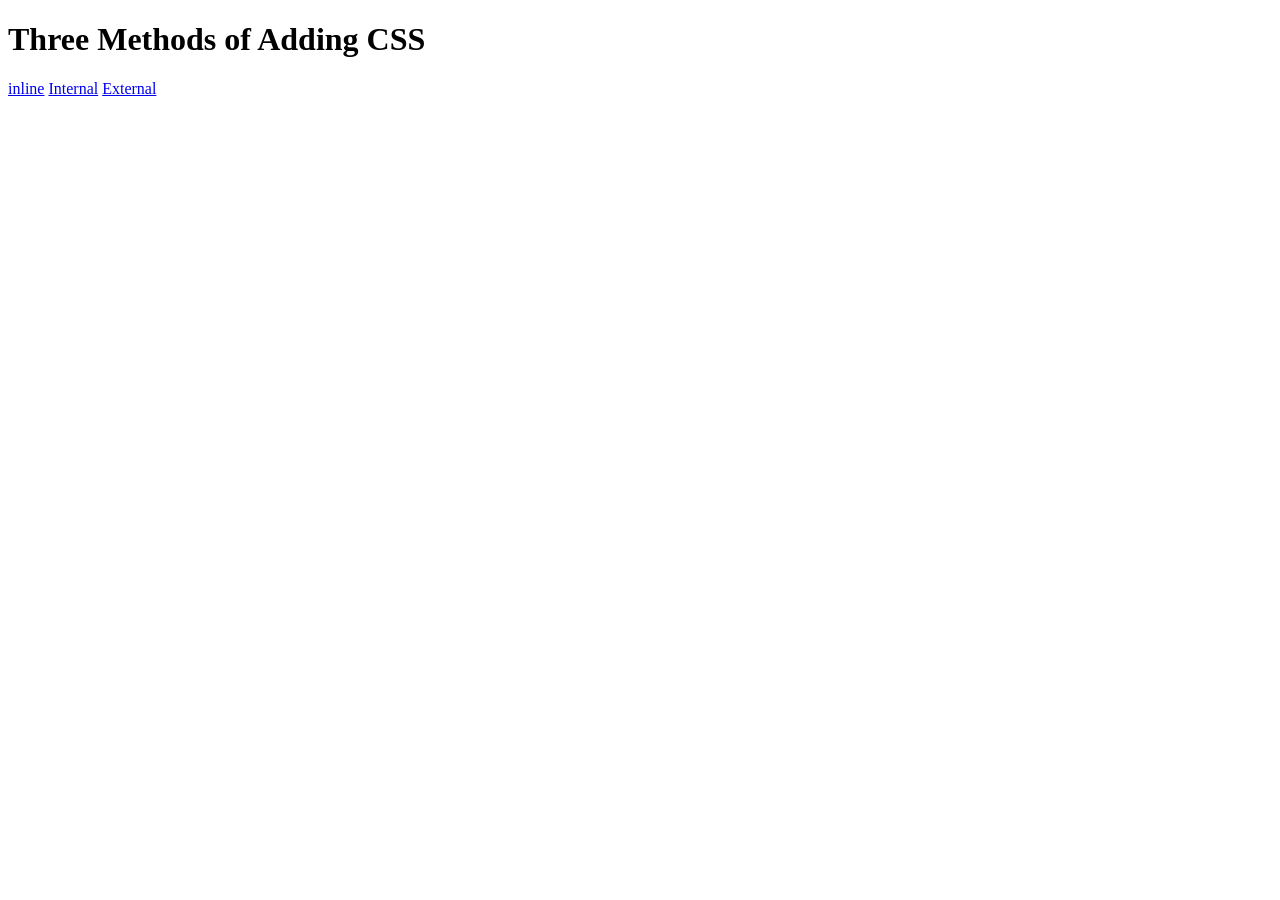
==== goal1.html @ dada91dd "Add files via upload" ====
<!DOCTYPE html>
<html lang="en">
<head>
    <meta charset="UTF-8">
    <meta name="viewport" content="width=device-width, initial-scale=1.0">
    <title>Document</title>
</head>
<body>
    <h1>Three Methods of Adding CSS</h1>
    <nav>
        <a href="Inline.html">inline</a>
        <a href="internal.html">Internal</a>
        <a href="External.html">External</a>
      
    </nav>
    

</body>
</html>
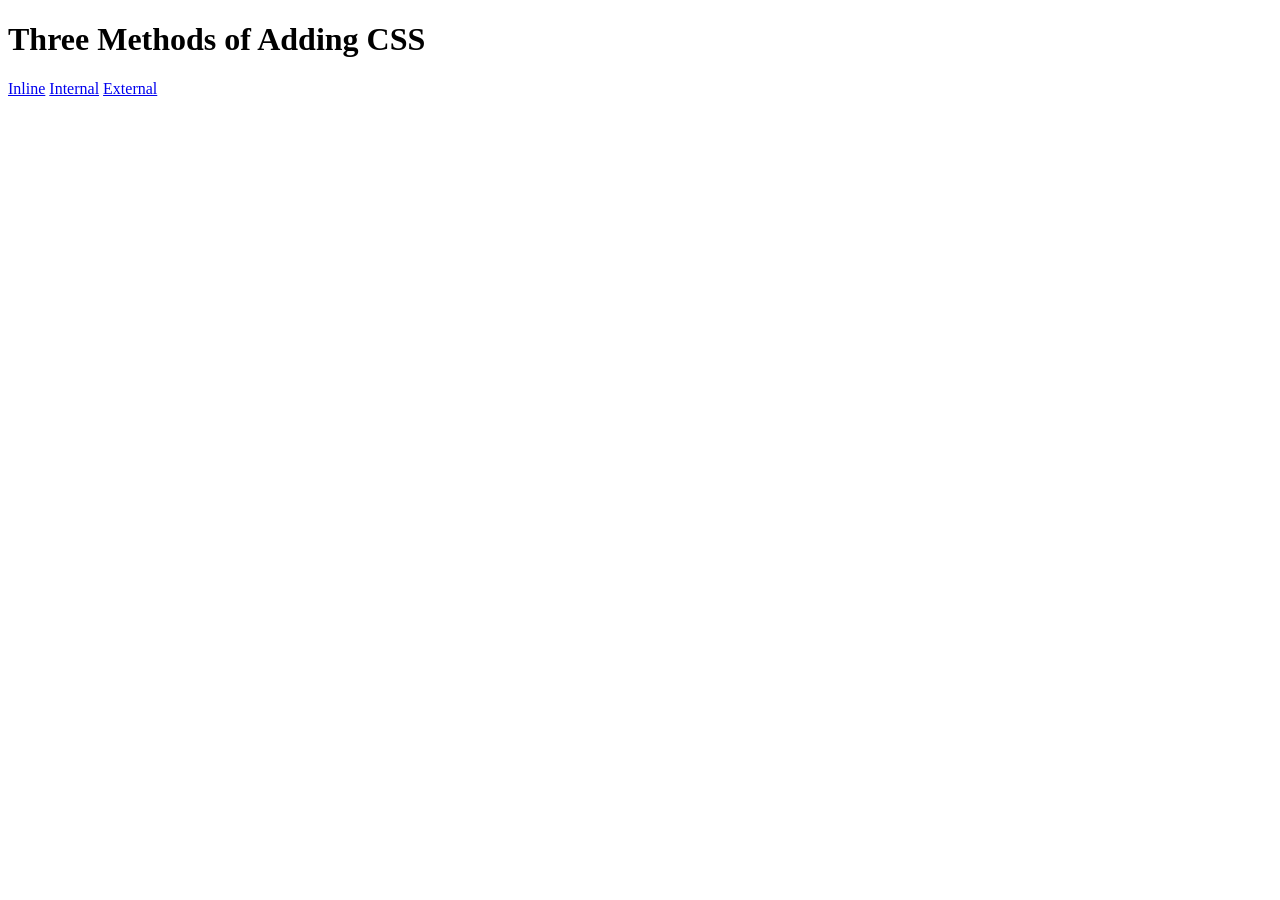
==== commit f16d4c1a: "Update goal1.html" ====
--- a/goal1.html
+++ b/goal1.html
@@ -8,12 +8,12 @@
 <body>
     <h1>Three Methods of Adding CSS</h1>
     <nav>
-        <a href="Inline.html">inline</a>
-        <a href="internal.html">Internal</a>
+        <a href="Inline.html">Inline</a>
+        <a href="Internal.html">Internal</a>
         <a href="External.html">External</a>
       
     </nav>
     
 
 </body>
-</html>+</html>
